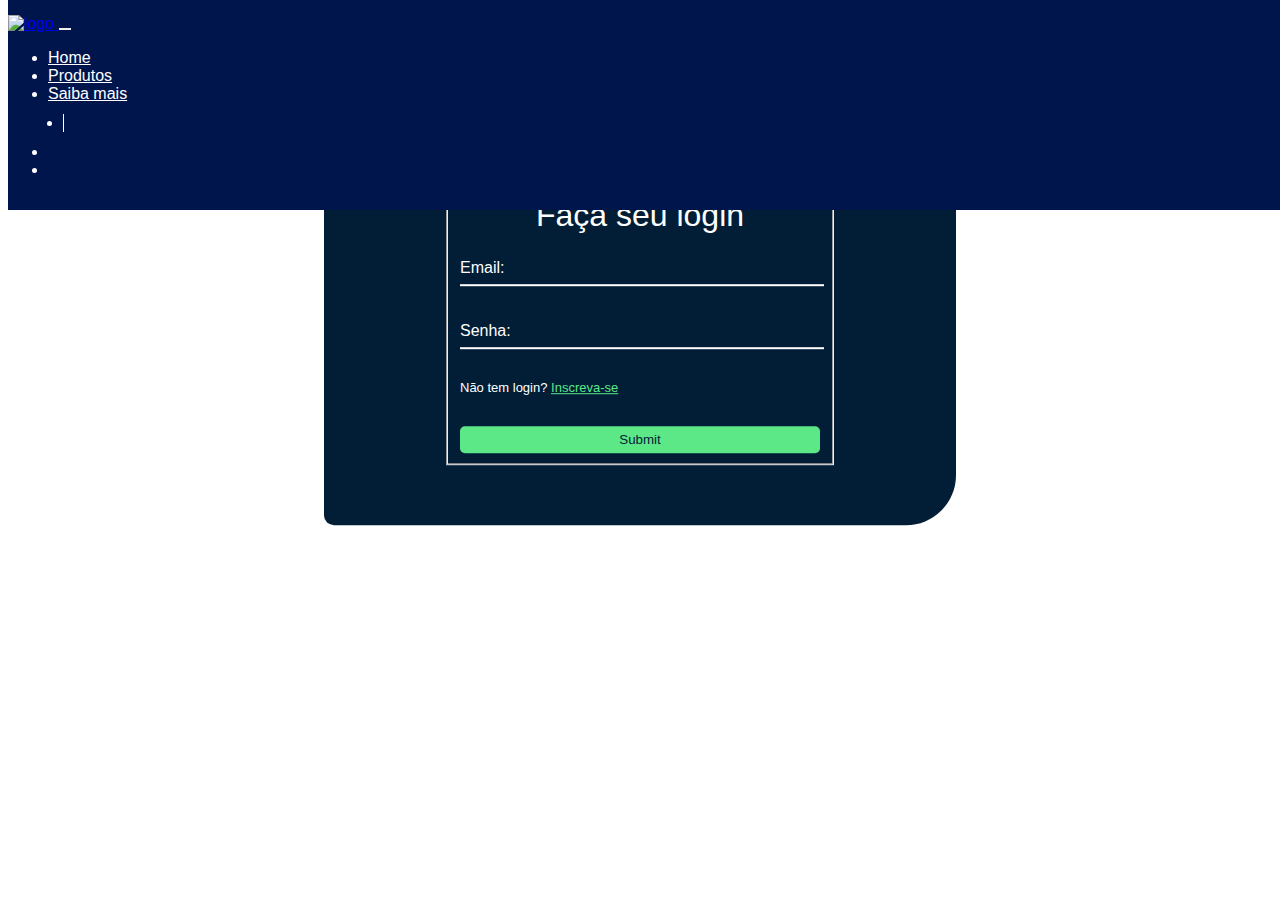
==== login.html @ d0e2fb62 "update register and style" ====
<!DOCTYPE html>
<html lang="en">

<head>
  <meta charset="UTF-8">
  <meta http-equiv="X-UA-Compatible" content="IE=edge">
  <meta name="viewport" content="width=device-width, initial-scale=1.0">

  <!-- Favicon -->
  <link rel="shortcut icon" href="imgs/favicon.png" type="image/x-icon">

  <!-- Bootstrap -->
  <link rel="stylesheet" href="https://stackpath.bootstrapcdn.com/bootstrap/4.1.3/css/bootstrap.min.css"
    integrity="sha384-MCw98/SFnGE8fJT3GXwEOngsV7Zt27NXFoaoApmYm81iuXoPkFOJwJ8ERdknLPMO" crossorigin="anonymous">

  <!-- Folha de estilos personalizada -->
  <link rel="stylesheet" href="./css/style.css">
  <link rel="stylesheet" href="./css/style-form.css">

  <!-- Fontawesome -->
  <link rel="stylesheet" href="fontawesome/css/all.css">
  <link rel="stylesheet" href="fontawesome/css/brands.css">

  <title>Login - Tingo</title>
</head>

<body id="login">

  <header><!-- Início header -->
    <nav class="navbar navbar-expand-sm navbar-principal navbar-light">

      <div class="container">

        <a href="index.php">
          <img src="imgs/logo.png" alt="logo" width="200">
        </a>

        <button class="navbar-toggler" data-toggle="collapse" data-target="#nav-principal">
          <i class="fa-solid fa-bars text-white"></i>
        </button>

        <div class="collapse navbar-collapse" id="nav-principal">
          <ul class="navbar-nav ml-auto text-white">
            <li class="nav-item"><a href="index.html" class="nav-link">Home</a></li>
            <li class="nav-item"><a href="" class="nav-link">Produtos</a></li>
            <li class="nav-item"><a href="" class="nav-link">Saiba mais</a></li>

            <li class="nav-item barra"></li>

            <li class="nav-item"><a href="login.html" class="nav-link"><span class="login"><i class="fa-solid fa-user"></span></i></a></li>

            <li class="nav-item"><a href="" class="nav-link"><i class="fa-solid fa-cart-shopping icon-nav"></i></a></li>
          </ul>
        </div>

      </div>

    </nav>
  </header><!--/ Fim header -->

  <div class="base"><!-- Início base -->
    <form action="login.php" method="GET">
      <fieldset>

        <h3>Faça seu login</h3>

        <div class="inputBox">
          <input type="text" name="email" id="email" class="inputUser" required>
          <label for="nome" class="labelInput">Email:</label>
        </div>

        <br><br>

        <div class="inputBox">
          <input type="password" name="senha" id="senha" class="inputUser" required>
          <label for="senha" class="labelInput">Senha:</label>
        </div>

        <br>

        <p class="semCadastro">Não tem login? <a href="cadastro.html">Inscreva-se</a></p>

        <br>

        <input type="submit" class="botao">

      </fieldset>
    </form>
  </div><!-- Fim base -->


</body>

</html>
---- css/style.css ----
html, body {
    overflow-x: hidden;
    height: 100%;
}

body { 
    background: url(../imgs/fundo\ azulnovo.png);
    background-attachment: fixed;
    background-repeat: no-repeat;
    background-size: cover;
    font-family: Arial, Helvetica, sans-serif;
}

/* ----- Header ----- */
header {
    position: fixed;
    background: #01154D;
    width: 100%;
    padding: 15px 0;
    top: 0;
    z-index: 1;
}

.barra {
    width: 1px;
    background-color: #fff;
    margin: 11px 15px;
}

.login, .logged {
  margin-right: 2px;
} 

.navbar-light .navbar-nav .nav-link {
    color: #fff;
}

.navbar-light .navbar-nav .nav-link .icon-nav {
    color: #fff;
}

.navbar-light .navbar-nav .nav-link .fa-cart-shopping:hover {
    color: #5DE888;
}

.navbar-light .navbar-nav .nav-link:hover {
    color: #5DE888;
}


button.navbar-toggler {
    border: none;
    outline: none;
}

/* ----- Capa ----- */
#home {
    margin-top: 20%;
}

.capa {
    text-align: center;
}
  
  .custom-button {
    color: white;
    border-radius: 400px;
    -webkit-border-radius: 400px;
    -moz-border-radius: 400px;
    text-transform: uppercase;
    transition: background 0.4s, color 0.4s;
    padding: 10px 20px;
  }
  
  .purple-btn {
    background: #7c25f8;
  }

  .purple-btn:hover {
    background: #6207e3;
    color: #fff;
  }
  
  .white-btn {
    border: 2px solid #010142;
    color: #010142
  }

  .carousel-control {
    color: #010142;
    font-size: 3rem;
  }
  
  .white-btn:hover {
    background: #010142;
    color: #fff;
  }

  .white-btn:hover ~ .fa-cart-shopping {
      color: #000;
  }

  /* ------- Servicos ------- */
  #servicos {
    margin-top: 25rem;
    padding: 30px;
    height: 100%;
  }

  #servicos h2 {
    color: #330D80;
  }

  #servicos img {
    width: 250px;
    height: 200px;
  }

  #servicos .imgs-servicos {
    padding: 20px 0;
  }

  /* ------- Recursos ------- */
  #recursos {
    margin-top: 3rem;
    color: #01154D;
  }

  #recursos .card {
    cursor: pointer;
    width: 18rem;
    box-shadow: 0 0 5px 0 #e2e2e2;
  }

  /* ------- Rodapé ------- */
  footer {
    margin-top: 90px;
    padding: 30px;
    background: #000;
  }

  footer img#logo {
    width: 180px;
    margin-top: 25px;
  }

  #rodape h4 {
    color: #919496;
    font-size: .8em;
    text-transform: uppercase;
  }

  #rodape .navbar-nav a {
    color: #fff;
    font-size: 0.8em;
  }

  #rodape .navbar-nav a:hover {
    color: #7D58C7;
    text-decoration: none;
  }

  /* ------- Tipografia ------- */

h1 {
    font-weight: 900;
    letter-spacing: -0.05em;
    margin-bottom: 50px;
    color: #010142;
}
  
h2 {
    font-size: 3em;
    font-weight: 700;
    letter-spacing: -0.04;
    color: #010142;
}
  
h3 {
    font-size: 2em;
    font-weight: 700;
    letter-spacing: -0.04;
}

h4 {
    font-size: 1.5rem;
    font-weight: 700;
    letter-spacing: -0.2;
}
---- css/style-form.css ----
body {
  background-color: #fff;
  font-family: Arial, Helvetica, sans-serif;
  color: #fff;
}

h1 {
  text-align: center;
}

/* ----- Logo ----- */
.logo-form {
  position: fixed;
  top: 10px;
  left: 10px;
  width: 250px;
}

/* ----- Container ----- */
.base {
  border-radius: 10px;
  padding: 60px 120px;
  margin-left: 50%;
  margin-top: 24%;
  background-color: #011E36;
  transform: translate(-50%, -50%);
  border-radius: 50px 10px 50px 10px;
}

h3 {
  text-align: center;
  margin-bottom: 25px;
  font-weight: 500;
  font-size: xx-large;
}

.inputUser {
  border: none;
  background: none;
  border-bottom: 2px solid #fff;
  outline: none;
  color: #fff;
  font-size: 20px;
  width: 100%;
  letter-spacing: 1px;
}

.inputBox {
  position: relative;
}

.labelInput {
  position: absolute;
  top: 0px;
  left: 0px;
  pointer-events: none;
  transition: 0.5s;
}

.inputUser:focus ~ .labelInput,
.inputUser:valid ~ .labelInput {
  top: -20px;
  font-size: 12px;
  color: #fff;
}

.semCadastro {
  font-size: small;
}

.semCadastro a {
  color: #5DE888;
  transition: 0.4s;
}

.semCadastro a:hover {
  color: #3fb364;
}

.botao {
  width: 100%;
  color: #011E36;
  background-color: #5DE888;
  border: none;
  border-radius: 5px;
  padding: 6px;
  cursor: pointer;
}
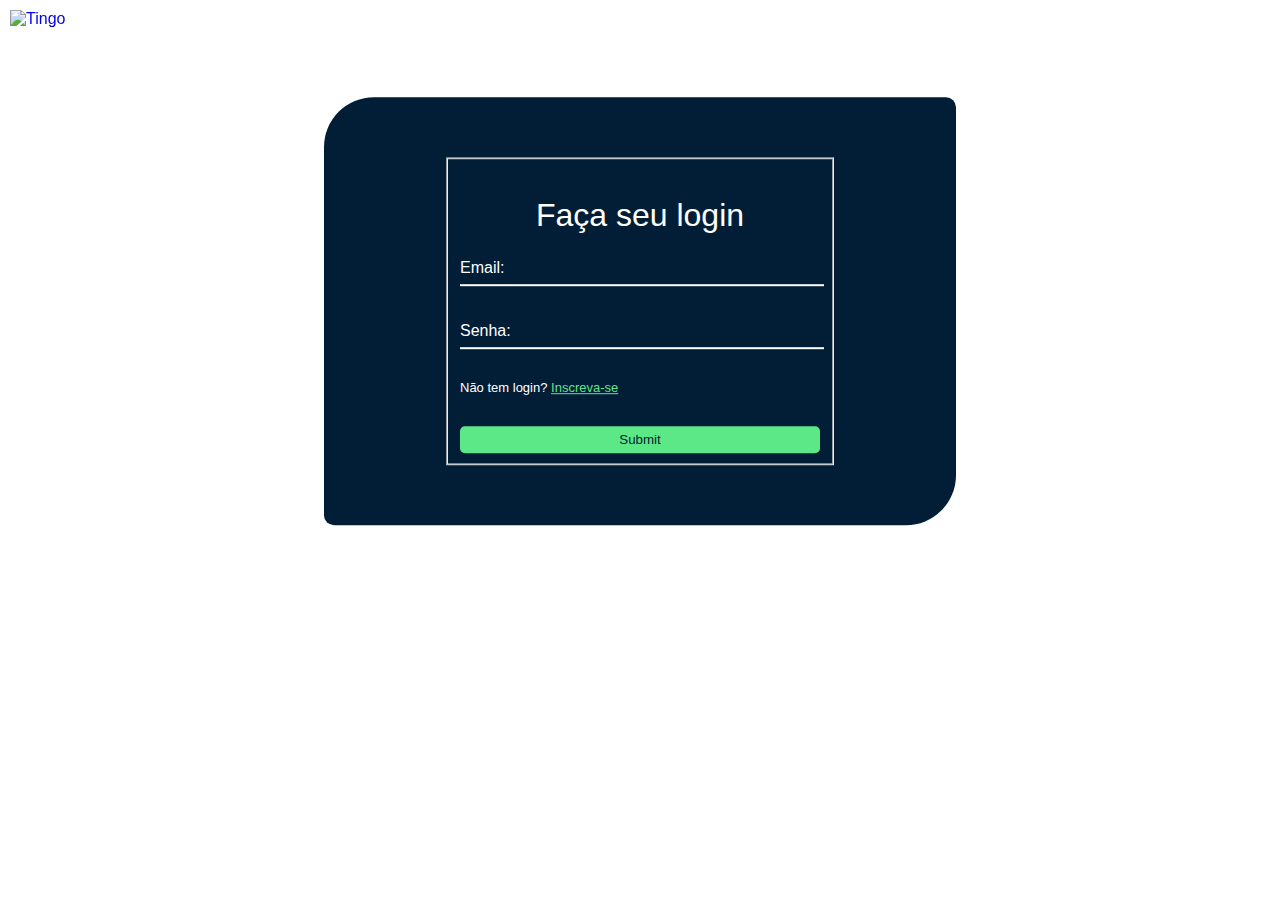
==== commit e76597a5: "finish login" ====
--- a/login.html
+++ b/login.html
@@ -26,37 +26,7 @@
 
 <body id="login">
 
-  <header><!-- Início header -->
-    <nav class="navbar navbar-expand-sm navbar-principal navbar-light">
-
-      <div class="container">
-
-        <a href="index.php">
-          <img src="imgs/logo.png" alt="logo" width="200">
-        </a>
-
-        <button class="navbar-toggler" data-toggle="collapse" data-target="#nav-principal">
-          <i class="fa-solid fa-bars text-white"></i>
-        </button>
-
-        <div class="collapse navbar-collapse" id="nav-principal">
-          <ul class="navbar-nav ml-auto text-white">
-            <li class="nav-item"><a href="index.html" class="nav-link">Home</a></li>
-            <li class="nav-item"><a href="" class="nav-link">Produtos</a></li>
-            <li class="nav-item"><a href="" class="nav-link">Saiba mais</a></li>
-
-            <li class="nav-item barra"></li>
-
-            <li class="nav-item"><a href="login.html" class="nav-link"><span class="login"><i class="fa-solid fa-user"></span></i></a></li>
-
-            <li class="nav-item"><a href="" class="nav-link"><i class="fa-solid fa-cart-shopping icon-nav"></i></a></li>
-          </ul>
-        </div>
-
-      </div>
-
-    </nav>
-  </header><!--/ Fim header -->
+  <a href="index.php"><img src="imgs/logo.png" alt="Tingo" class="logo-form"></a>
 
   <div class="base"><!-- Início base -->
     <form action="login.php" method="GET">
